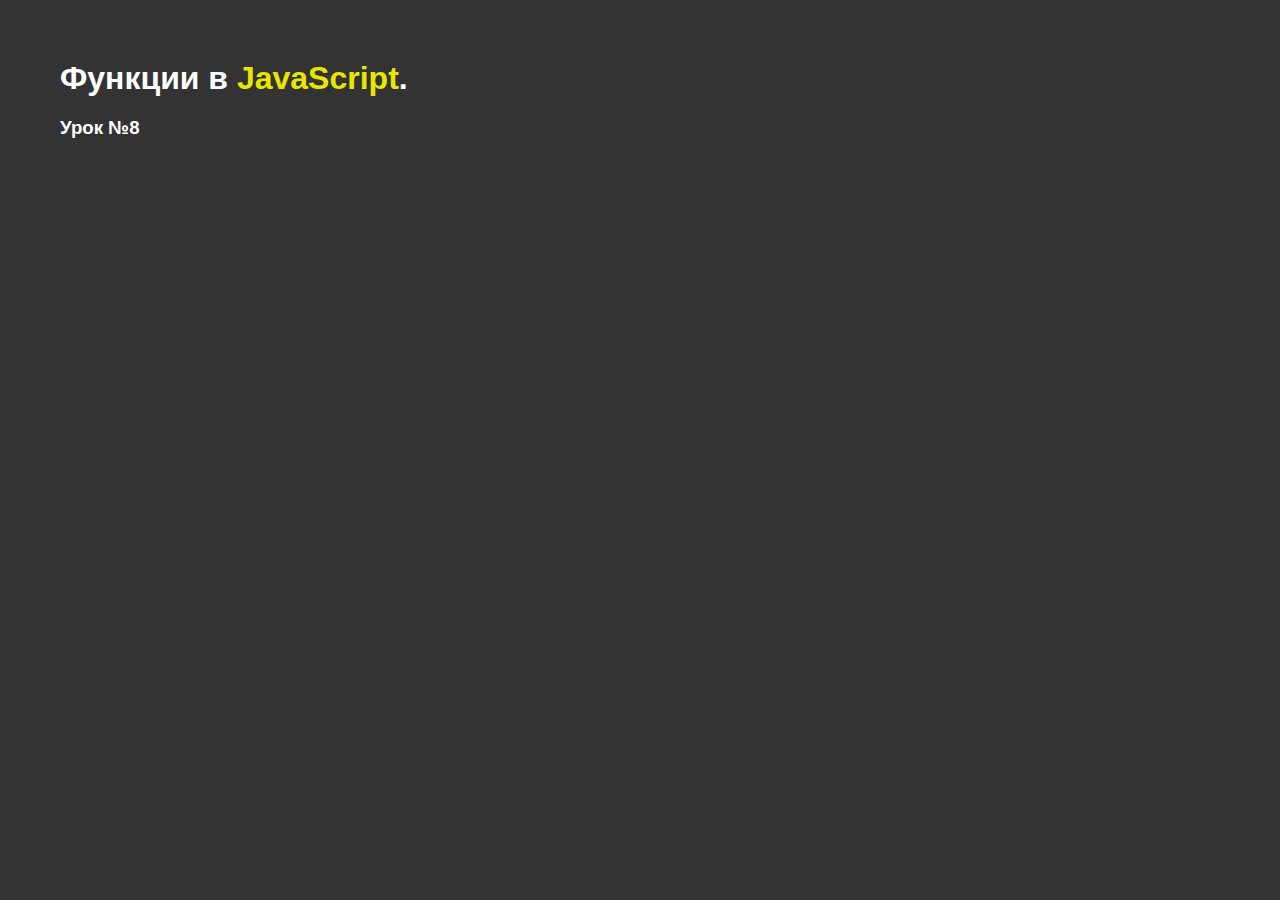
==== index.html @ 756a920a "Initial commit" ====
<!DOCTYPE html>
<html lang="en">
	<head>
		<meta charset="UTF-8">
		<meta name="viewport" content="width=device-width, initial-scale=1.0">
		<link rel="stylesheet" href="css/style.css">
		<title>Функции в JavaScript</title>
	</head>
	<body>
		<h1>Функции в <span class="yellow">JavaScript</span>.</h1>
		<h3>Урок №8</h3>
		<script src="js/script.js"></script>
	</body>
</html>
---- css/style.css ----
/*Обнуление*/
*,
*:before,
*:after {
	padding: 0;
	margin: 0;
	border: 0;
	box-sizing: border-box;
}

html,
body {
	height: 100%;
	background-color: #333;
	font-family: Arial, "Helvetica Neue", Helvetica, sans-serif;
	color: #fff;
	font-size: 16px;
	padding: 30px;
}

h1 {
	margin: 0px 0px 20px 0px;
}
h2 {
	margin: 0px 0px 15px 0px;
}

.yellow {
	color: rgb(231, 231, 0);
}
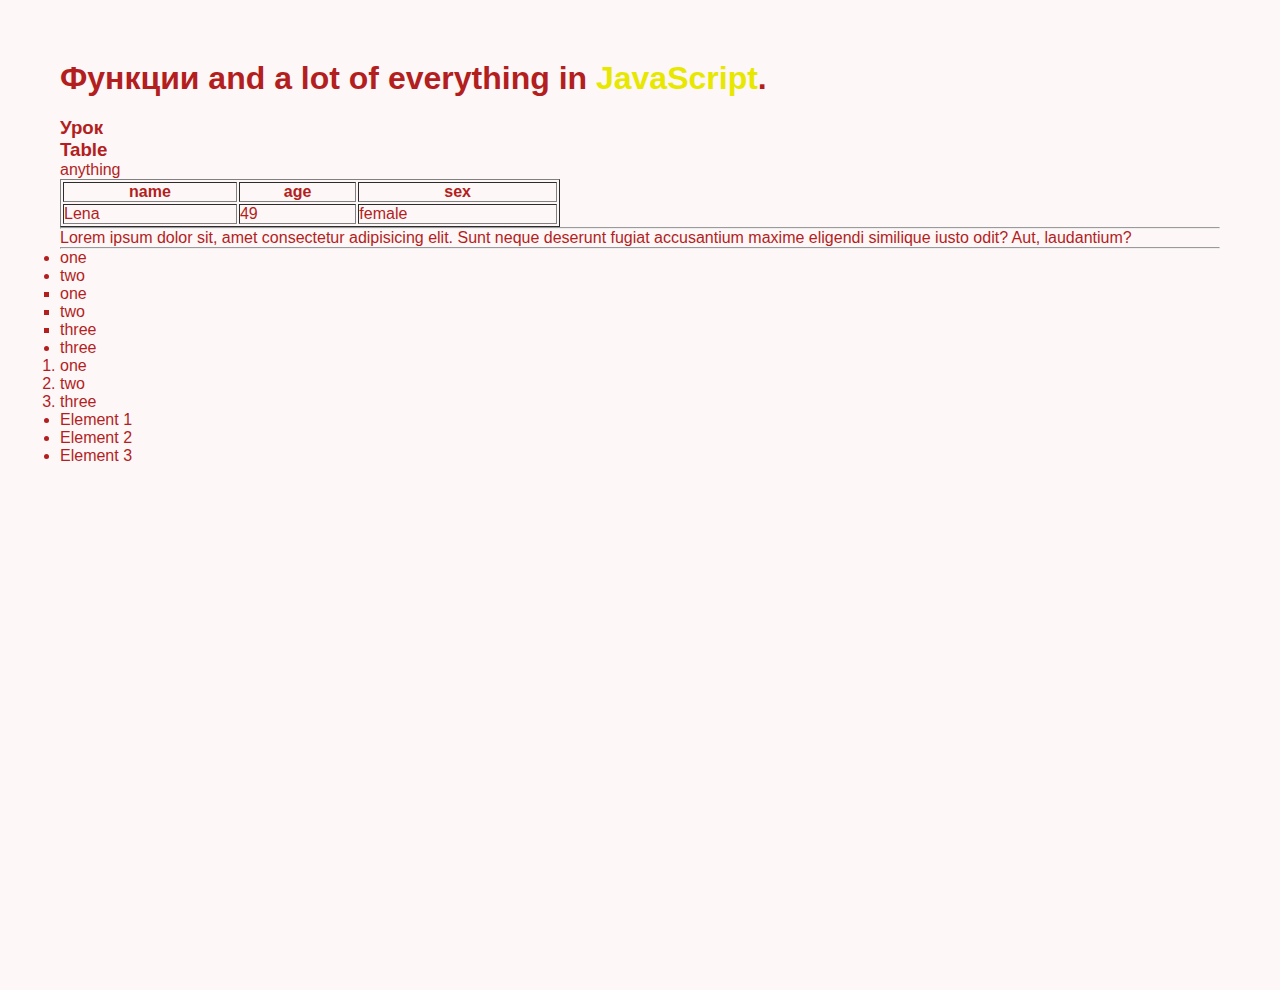
==== commit 2470246c: "some more basic HTML" ====
--- a/index.html
+++ b/index.html
@@ -7,8 +7,77 @@
 		<title>Функции в JavaScript</title>
 	</head>
 	<body>
-		<h1>Функции в <span class="yellow">JavaScript</span>.</h1>
-		<h3>Урок №8</h3>
-		<script src="js/script.js"></script>
+		<h1>Функции and a lot of everything in <span class="yellow">JavaScript</span>.</h1>
+		<h3>Урок </h3>
+		<!-- <script src="js/script.js"></script> -->
+		<!-- <script src="js/script1.js"></script> -->
+		<!-- <script src="js/switch.js"></script> -->
+		<script src="js/forms.js"></script>
+		<h3>Table</h3>
+		<table border="1" width="500">
+			<thead><tr>
+				<th>name</th>
+				<th>age</th>
+				<th>sex</th>
+			</tr>
+		</thead>
+		<tbody><tr>
+				<td>Lena</td>
+				<td>49</td>
+				<td>female</td>
+			</tr>
+		</tbody>
+			<tfoot>
+				anything
+			</tfoot>
+		</table>
+		<hr>
+		<p>Lorem ipsum dolor sit, amet consectetur adipisicing elit. Sunt neque deserunt fugiat accusantium maxime eligendi similique iusto odit? Aut, laudantium?</p>
+		<hr>
+		<ul type="disk">
+			<li>one</li>
+			<li>two</li>
+			<ul type="square">
+				<li>one</li>
+				<li>two</li>
+				<li>three</li>
+			</ul>
+			<li>three</li>
+		</ul>
+		<ol>
+			<li>one</li>
+			<li>two</li>
+			<li>three</li>
+		</ol>
+
+		<ul>
+			<li>Element 1</li>
+			<li>Element 2</li>
+			<li>Element 3</li>
+		</ul>
+
 	</body>
-</html>+</html>
+
+
+<!-- 
+Basic structure:
+
+<!DOCTYPE html>
+<html lang="en">
+<head>
+	<meta charset="UTF-8">
+	<meta http-equiv="X-UA-Compatible" content="IE=edge">
+	<meta name="viewport" content="width=device-width, initial-scale=1.0">
+
+we should add":
+
+	<meta name="keywords" content="html, course, css, tags, etc.">
+	<meta name='description' content='this is a basic html&css course'>
+
+	<title>Document</title>
+</head>
+<body>
+	<h1></h1>
+</body>
+</html> -->--- a/css/style.css
+++ b/css/style.css
@@ -4,16 +4,16 @@
 *:after {
 	padding: 0;
 	margin: 0;
-	border: 0;
-	box-sizing: border-box;
+	/* border: 0;
+	box-sizing: border-box; */
 }
 
 html,
 body {
 	height: 100%;
-	background-color: #333;
+	background-color: hsl(0, 56%, 98%);
 	font-family: Arial, "Helvetica Neue", Helvetica, sans-serif;
-	color: #fff;
+	color: #b31e1e;
 	font-size: 16px;
 	padding: 30px;
 }
